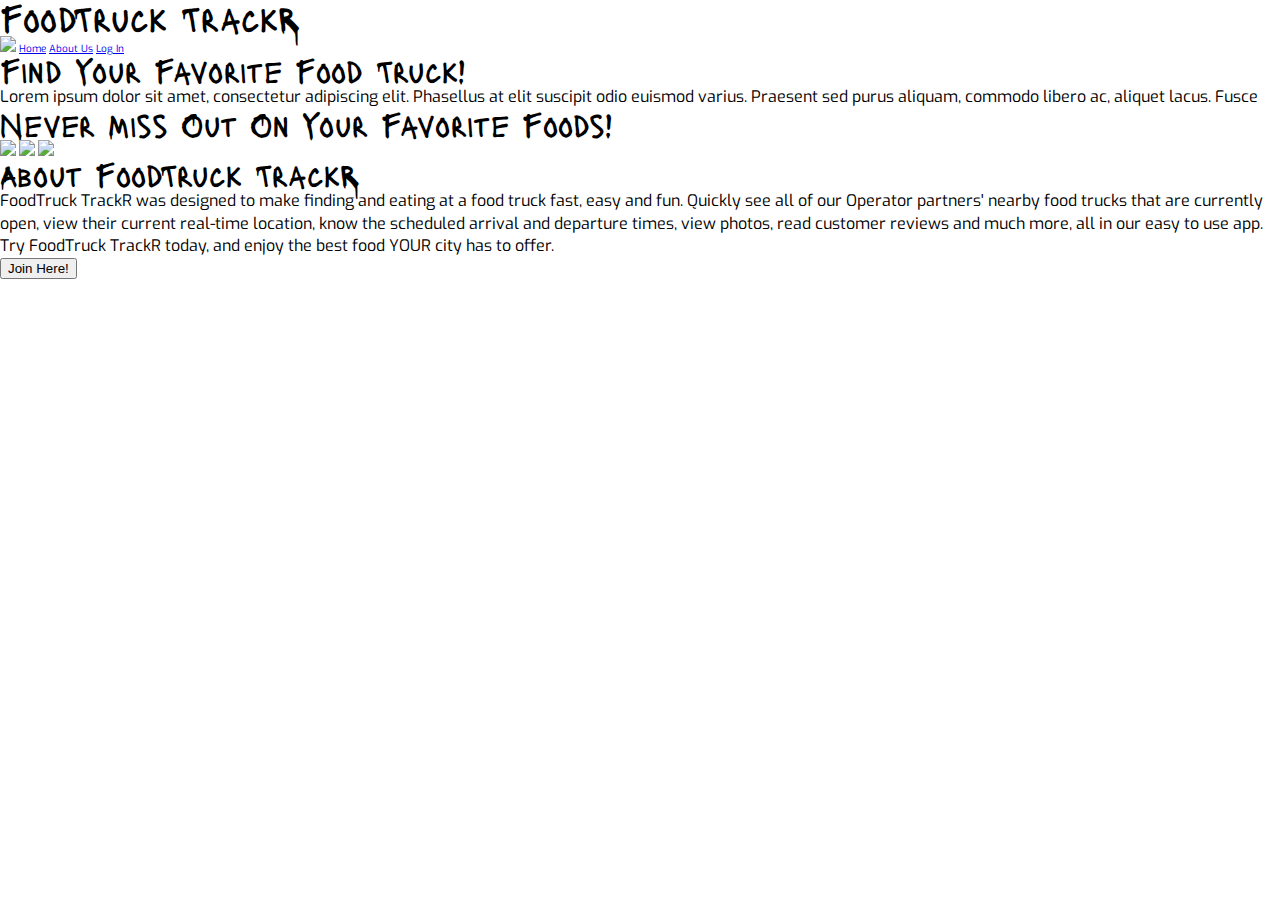
==== Index.html @ 8dd1d1fc "Set up files and added some HTML" ====
<!doctype html>

<html lang="en">
<head>
  <meta charset="utf-8">

  <title>FoodTruck TrackR</title>
  <link href="https://fonts.googleapis.com/css?family=Exo|Lacquer&display=swap" rel="stylesheet">
  <meta name="viewport" content="width=device-width, initial-scale=1.0">
  <link href="css/index.css" rel="stylesheet">

  <!--[if lt IE 9]>
    <script src="https://cdnjs.cloudflare.com/ajax/libs/html5shiv/3.7.3/html5shiv.js"></script>
  <![endif]-->
</head>
<body>

  <div>
    <nav>

      <h1>FoodTruck TrackR</h1>
      <a href="https://placehold.it"><img src="https://placehold.it/300x100"></a>
      <a href="#">Home</a>
      <a href="#">About Us</a>
      <a href="#">Log In</a>
      
    </nav>
  </div>

  <div>
    <header>
      <h2>Find Your Favorite Food Truck!</h2>
      <p>Lorem ipsum dolor sit amet, consectetur adipiscing elit. 
        Phasellus at elit suscipit odio euismod varius. Praesent 
        sed purus aliquam, commodo libero ac, aliquet lacus. Fusce</p>
    </header>
  </div>

  <section>
    <h2>Never Miss Out On Your Favorite Foods!</h2>
    <a href="https://placehold.it"><img src="https://placehold.it/300x300"></a>
    <a href="https://placehold.it"><img src="https://placehold.it/300x300"></a>
    <a href="https://placehold.it"><img src="https://placehold.it/300x300"></a>
    <div>

    </div>
  </section>
    <h2>About FoodTruck TrackR</h2>
    <p>FoodTruck TrackR was designed to make finding and eating at a food truck fast, easy and fun.  
      Quickly see all of our Operator partners' nearby food trucks that are currently open, view their 
      current real-time location, know the scheduled arrival and departure times, view photos, 
      read customer reviews and much more, all in our easy to use app.  Try FoodTruck TrackR today, 
      and enjoy the best food YOUR city has to offer.</p>
      <button>Join Here!</button>

</body>
</html>
---- css/index.css ----
/* http://meyerweb.com/eric/tools/css/reset/ 
   v2.0 | 20110126
   License: none (public domain)
*/
html,
body,
div,
span,
applet,
object,
iframe,
h1,
h2,
h3,
h4,
h5,
h6,
p,
blockquote,
pre,
a,
abbr,
acronym,
address,
big,
cite,
code,
del,
dfn,
em,
img,
ins,
kbd,
q,
s,
samp,
small,
strike,
strong,
sub,
sup,
tt,
var,
b,
u,
i,
center,
dl,
dt,
dd,
ol,
ul,
li,
fieldset,
form,
label,
legend,
table,
caption,
tbody,
tfoot,
thead,
tr,
th,
td,
article,
aside,
canvas,
details,
embed,
figure,
figcaption,
footer,
header,
hgroup,
menu,
nav,
output,
ruby,
section,
summary,
time,
mark,
audio,
video {
  margin: 0;
  padding: 0;
  border: 0;
  font-size: 100%;
  font: inherit;
  vertical-align: baseline;
}
/* HTML5 display-role reset for older browsers */
article,
aside,
details,
figcaption,
figure,
footer,
header,
hgroup,
menu,
nav,
section {
  display: block;
}
body {
  line-height: 1;
}
ol,
ul {
  list-style: none;
}
blockquote,
q {
  quotes: none;
}
blockquote:before,
blockquote:after,
q:before,
q:after {
  content: '';
  content: none;
}
table {
  border-collapse: collapse;
  border-spacing: 0;
}
* {
  box-sizing: border-box;
}
html {
  font-size: 62.5%;
}
html,
body {
  font-family: 'Exo', sans-serif;
}
h1,
h2,
h3,
h4,
h5 {
  font-family: 'Lacquer', sans-serif;
}
h1 {
  font-size: 3.6rem;
}
h2 {
  font-size: 3.2rem;
}
h3 {
  font-size: 2.8rem;
}
p {
  font-size: 1.6rem;
  line-height: 1.4;
}
.container {
  max-width: 800px;
  width: 100%;
  margin: 0 auto;
}
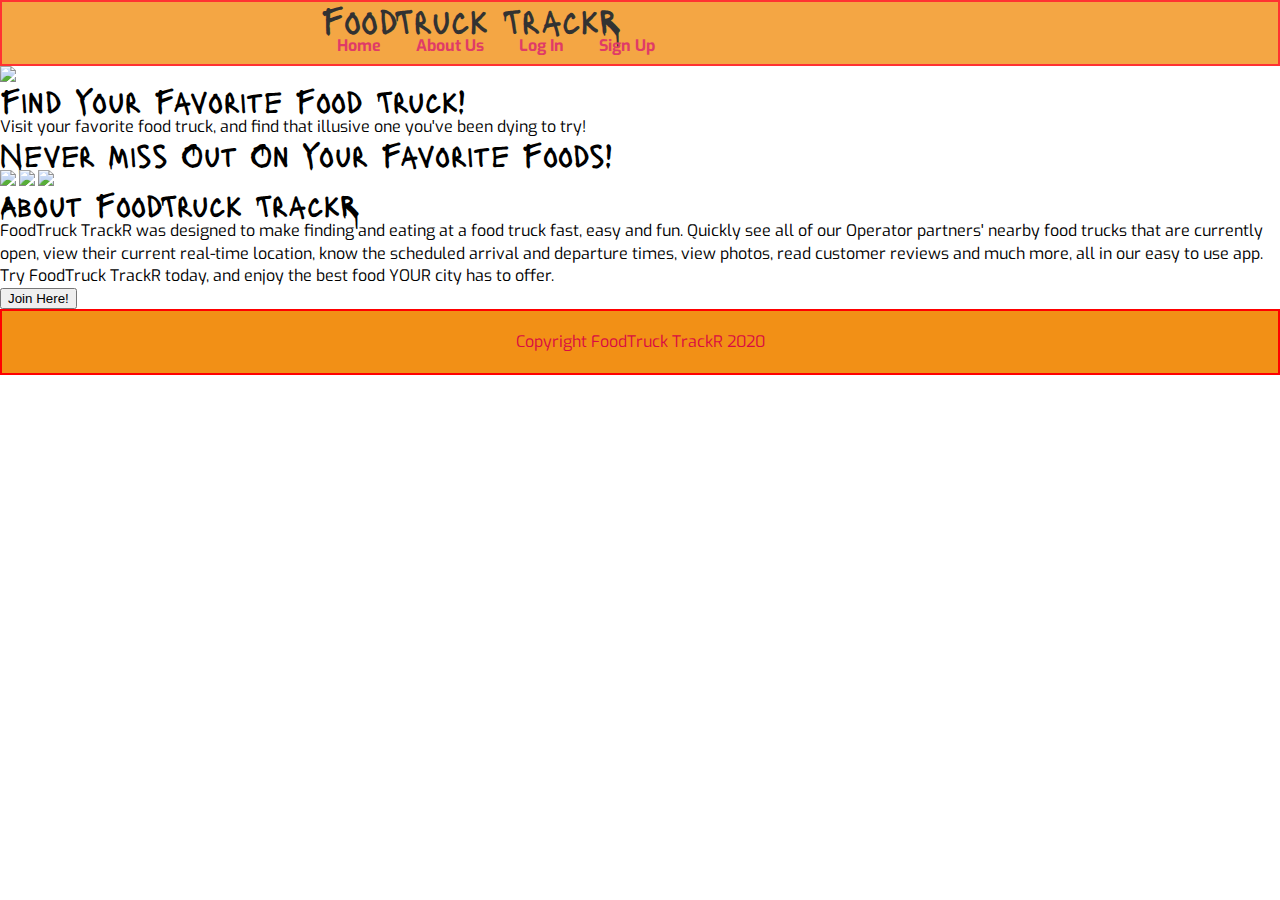
==== commit 6a4c21d3: "added some css to Nav and footer" ====
--- a/Index.html
+++ b/Index.html
@@ -14,44 +14,54 @@
   <![endif]-->
 </head>
 <body>
+  <div class="home-container">
+    <section id="nav-header">
+      <div class="nav-container">
+        <nav>
+          <h1>FoodTruck TrackR</h1>
+          <!--<a href="https://placehold.it"><img src="https://placehold.it/300x100"></a>-->
+        <div class="nav-links">
+          <a href="#">Home</a>
+          <a href="About.html">About Us</a>
+          <a href="#">Log In</a>
+          <a href="#">Sign Up</a>
+        </div>
+        </nav>
+      </div>
+    </section>
+    <div>
+      <header class="intro">
+        <a href="https://placehold.it"><img src="https://placehold.it/1080x300"></a>
+        <h2>Find Your Favorite Food Truck!</h2>
+        <p>Visit your favorite food truck, and find that illusive one you've been dying to try!</p>
+      </header>
+    </div>
 
-  <div>
-    <nav>
+    <section>
+      <h2>Never Miss Out On Your Favorite Foods!</h2>
+      <a href="https://placehold.it"><img src="https://placehold.it/300x300"></a>
+      <a href="https://placehold.it"><img src="https://placehold.it/300x300"></a>
+      <a href="https://placehold.it"><img src="https://placehold.it/300x300"></a>
+      <div>
 
-      <h1>FoodTruck TrackR</h1>
-      <a href="https://placehold.it"><img src="https://placehold.it/300x100"></a>
-      <a href="#">Home</a>
-      <a href="#">About Us</a>
-      <a href="#">Log In</a>
-      
-    </nav>
-  </div>
+      </div>
+    </section>
 
-  <div>
-    <header>
-      <h2>Find Your Favorite Food Truck!</h2>
-      <p>Lorem ipsum dolor sit amet, consectetur adipiscing elit. 
-        Phasellus at elit suscipit odio euismod varius. Praesent 
-        sed purus aliquam, commodo libero ac, aliquet lacus. Fusce</p>
-    </header>
-  </div>
-
-  <section>
-    <h2>Never Miss Out On Your Favorite Foods!</h2>
-    <a href="https://placehold.it"><img src="https://placehold.it/300x300"></a>
-    <a href="https://placehold.it"><img src="https://placehold.it/300x300"></a>
-    <a href="https://placehold.it"><img src="https://placehold.it/300x300"></a>
-    <div>
-
-    </div>
-  </section>
-    <h2>About FoodTruck TrackR</h2>
-    <p>FoodTruck TrackR was designed to make finding and eating at a food truck fast, easy and fun.  
+    <section>
+      <h2>About FoodTruck TrackR</h2>
+      <p>FoodTruck TrackR was designed to make finding and eating at a food truck fast, easy and fun.  
       Quickly see all of our Operator partners' nearby food trucks that are currently open, view their 
       current real-time location, know the scheduled arrival and departure times, view photos, 
       read customer reviews and much more, all in our easy to use app.  Try FoodTruck TrackR today, 
       and enjoy the best food YOUR city has to offer.</p>
       <button>Join Here!</button>
+    </section>
+
+    <footer>
+      <p>Copyright FoodTruck TrackR 2020</p>
+    </footer>
+  </div>
+    
 
 </body>
 </html>--- a/css/index.css
+++ b/css/index.css
@@ -161,3 +161,36 @@
   width: 100%;
   margin: 0 auto;
 }
+#nav-header {
+  display: flex;
+  justify-content: center;
+  opacity: 0.8;
+  background: #F29016;
+  width: 100%;
+  border: 2px solid red;
+}
+#nav-header .nav-container {
+  justify-content: space-between;
+  align-content: center;
+  width: 50%;
+  margin: auto;
+}
+#nav-header nav {
+  padding-bottom: 10px;
+}
+#nav-header nav a {
+  text-decoration: none;
+  font-size: 1.6em;
+  margin: 16px 1.6rem;
+  font-weight: bold;
+  color: #D90B42;
+}
+footer {
+  color: #D90B42;
+  background: #F29016;
+  padding: 20px 0;
+  border: 2px solid red;
+  display: flex;
+  justify-content: center;
+  align-items: center;
+}
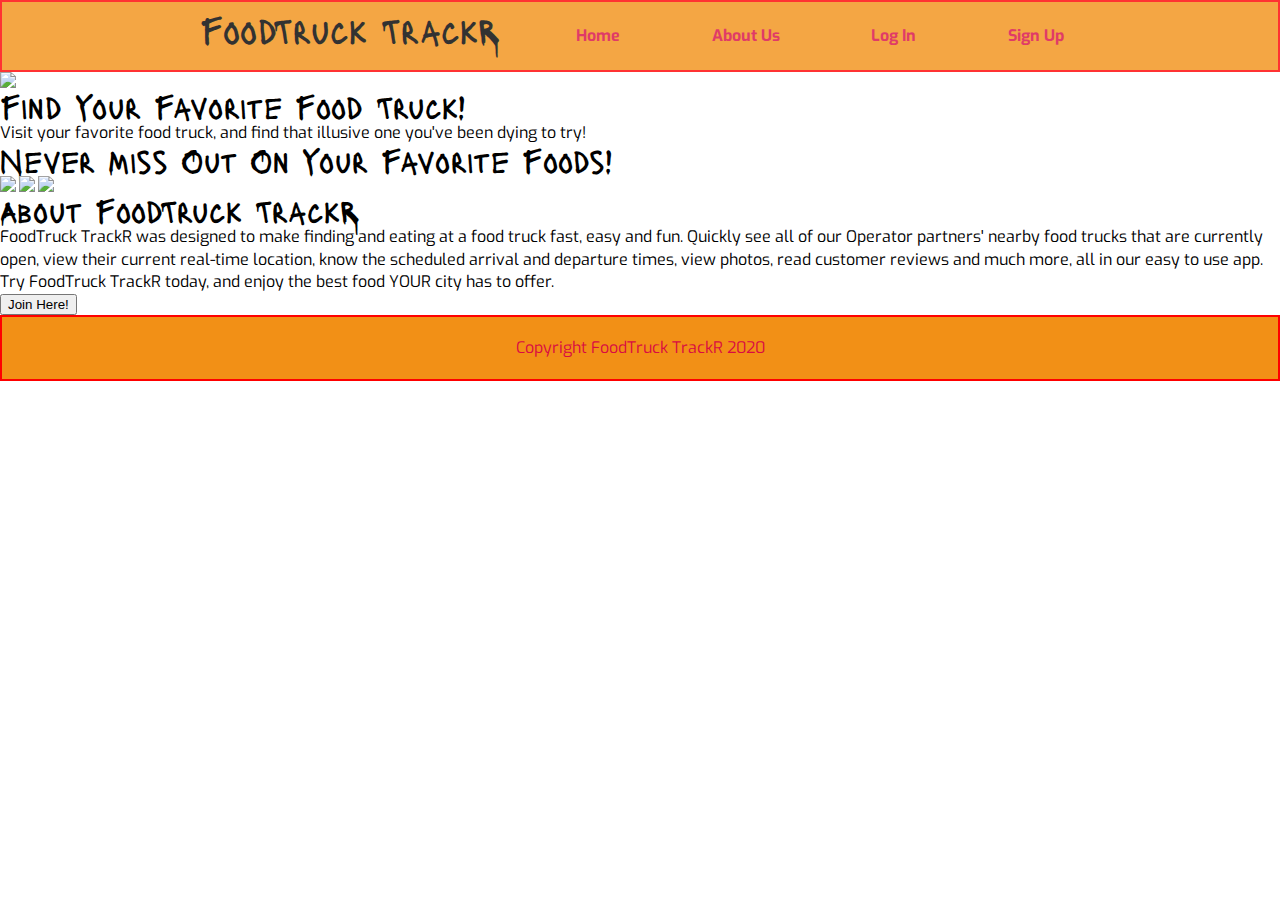
==== commit 4939e890: "nav bar styled" ====
--- a/Index.html
+++ b/Index.html
@@ -20,12 +20,10 @@
         <nav>
           <h1>FoodTruck TrackR</h1>
           <!--<a href="https://placehold.it"><img src="https://placehold.it/300x100"></a>-->
-        <div class="nav-links">
           <a href="#">Home</a>
           <a href="About.html">About Us</a>
           <a href="#">Log In</a>
           <a href="#">Sign Up</a>
-        </div>
         </nav>
       </div>
     </section>
--- a/css/index.css
+++ b/css/index.css
@@ -163,22 +163,23 @@
 }
 #nav-header {
   display: flex;
-  justify-content: center;
   opacity: 0.8;
   background: #F29016;
   width: 100%;
   border: 2px solid red;
+  padding: 10px;
 }
 #nav-header .nav-container {
-  justify-content: space-between;
   align-content: center;
-  width: 50%;
+  width: 70%;
   margin: auto;
 }
 #nav-header nav {
-  padding-bottom: 10px;
+  display: flex;
+  justify-content: space-between;
 }
 #nav-header nav a {
+  text-align: right;
   text-decoration: none;
   font-size: 1.6em;
   margin: 16px 1.6rem;
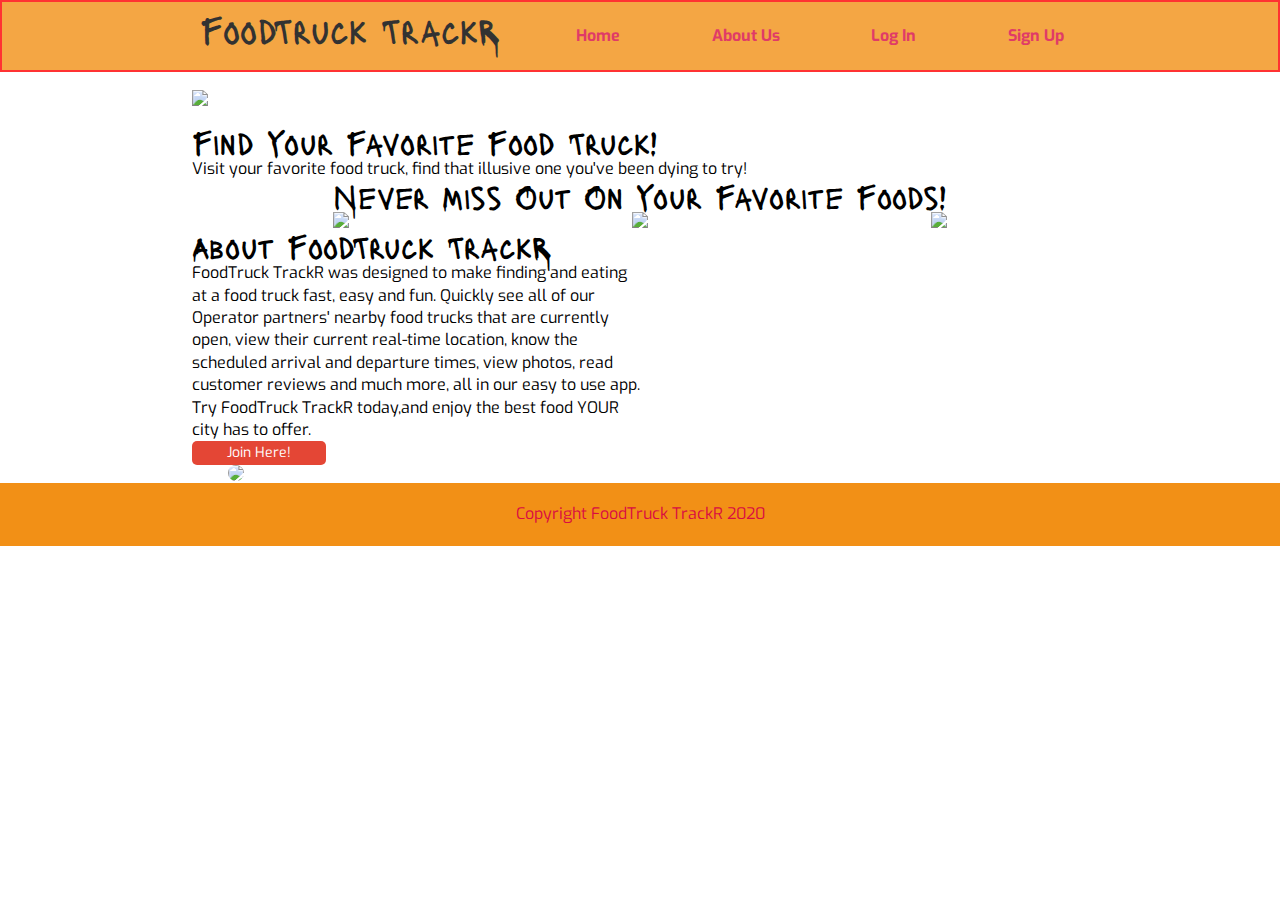
==== commit 386f37ff: "just about finished with First page scaffolding" ====
--- a/Index.html
+++ b/Index.html
@@ -27,32 +27,46 @@
         </nav>
       </div>
     </section>
+
     <div>
       <header class="intro">
-        <a href="https://placehold.it"><img src="https://placehold.it/1080x300"></a>
+        <a href="https://placehold.it"><img src="https://placehold.it/1080x300" class="truck"></a>
         <h2>Find Your Favorite Food Truck!</h2>
-        <p>Visit your favorite food truck, and find that illusive one you've been dying to try!</p>
+        <p>Visit your favorite food truck, find that illusive one you've been dying to try!</p>
       </header>
     </div>
 
-    <section>
-      <h2>Never Miss Out On Your Favorite Foods!</h2>
-      <a href="https://placehold.it"><img src="https://placehold.it/300x300"></a>
-      <a href="https://placehold.it"><img src="https://placehold.it/300x300"></a>
-      <a href="https://placehold.it"><img src="https://placehold.it/300x300"></a>
-      <div>
+    
 
-      </div>
+    <section class="home-food">
+      <h2 class="never-miss">Never Miss Out On Your Favorite Foods!</h2> 
     </section>
 
-    <section>
-      <h2>About FoodTruck TrackR</h2>
-      <p>FoodTruck TrackR was designed to make finding and eating at a food truck fast, easy and fun.  
-      Quickly see all of our Operator partners' nearby food trucks that are currently open, view their 
-      current real-time location, know the scheduled arrival and departure times, view photos, 
-      read customer reviews and much more, all in our easy to use app.  Try FoodTruck TrackR today, 
-      and enjoy the best food YOUR city has to offer.</p>
-      <button>Join Here!</button>
+        <section class="food-images">
+          <a href="https://placehold.it"><img src="https://placehold.it/300x300" class="1"></a>
+          <a href="https://placehold.it"><img src="https://placehold.it/300x300" class="2"></a>
+          <a href="https://placehold.it"><img src="https://placehold.it/300x300" class="3"></a>
+        </section>
+
+    <section class="about-tracker">
+      <div class="about-text">
+        <h2>About FoodTruck TrackR</h2>
+
+        <p>FoodTruck TrackR was designed to make finding and eating at a food truck fast, easy and fun.  
+        Quickly see all of our Operator partners' nearby food trucks that are currently open, view their 
+        current real-time location, know the scheduled arrival and departure times, view photos, 
+        read customer reviews and much more, all in our easy to use app.</p> 
+      
+        <p>Try FoodTruck TrackR today,and enjoy the best food YOUR city has to offer.</p>
+
+        <div class="btn">
+          Join Here!
+        </div>
+      </div>
+
+      <div class="about-image">
+        <a href="https://placehold.it"><img src="https://placehold.it/300x300"></a>
+      </div>
     </section>
 
     <footer>
--- a/css/index.css
+++ b/css/index.css
@@ -190,8 +190,75 @@
   color: #D90B42;
   background: #F29016;
   padding: 20px 0;
-  border: 2px solid red;
   display: flex;
   justify-content: center;
   align-items: center;
 }
+.home-container .intro {
+  width: 70%;
+  display: flex;
+  flex-direction: column;
+  align-content: center;
+  margin-left: auto;
+  margin-right: auto;
+}
+.home-container .intro .truck {
+  width: 100%;
+  padding-top: 2%;
+  padding-bottom: 2%;
+}
+.home-container .home-food {
+  display: flex;
+  width: 70%;
+  margin-left: auto;
+  margin-right: auto;
+  align-content: center;
+  flex-direction: column;
+}
+.home-container .home-food .never-miss {
+  display: flex;
+  align-content: center;
+  justify-content: center;
+}
+.home-container .food-images {
+  display: flex;
+  flex-wrap: wrap;
+  width: 70%;
+  margin-left: auto;
+  margin-right: auto;
+  justify-content: space-around;
+}
+.home-container .about-tracker {
+  display: flex;
+  width: 70%;
+  margin-left: auto;
+  margin-right: auto;
+  flex-direction: column;
+}
+.home-container .about-tracker .about-text {
+  width: 50%;
+}
+.home-container .about-tracker .btn {
+  background: #E44635;
+  color: #FFFFFF;
+  font-size: 1.4em;
+  cursor: pointer;
+  border-radius: 5px;
+  padding: 5px 10px;
+  width: 30%;
+  text-align: center;
+}
+.home-container .about-tracker .btn:hover {
+  background: white;
+  color: black;
+  border: 1px solid black;
+}
+.home-container .about-tracker .about-image {
+  width: 46%;
+  margin-left: 4%;
+}
+.home-container .about-tracker .about-image img {
+  width: 100%;
+  height: auto;
+  border-radius: 10px;
+}
